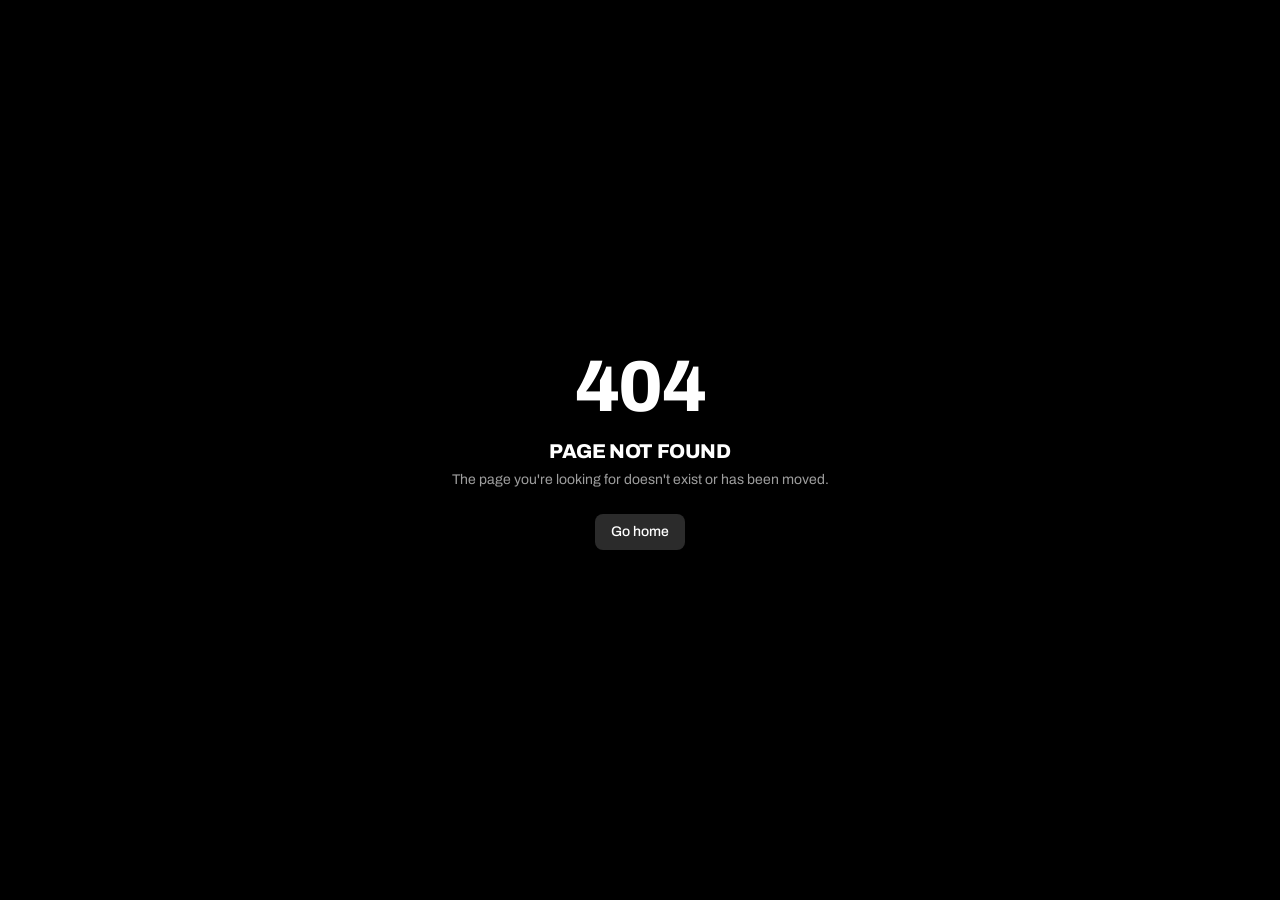
==== index.html @ dfdec8ed "ofertas: foto nova mulher de rosa; portal: separadores em tabelinhas degrade" ====
<!DOCTYPE html><html lang="pt-MZ"><head>
<script>
(function (l) {
  if (l.search[1] === "/") {
    var decoded = l.search.slice(1).split("&").map(function (s) {
      return s.replace(/~and~/g, "&");
    }).join("?");
    window.history.replaceState(null, null, l.pathname.slice(0, -1) + decoded + l.hash);
  }
}(window.location));
</script>
<meta charSet="utf-8"/><meta name="viewport" content="width=device-width, initial-scale=1"/><link rel="stylesheet" href="/assets/styles-D75QWf5F.css" data-precedence="default"/><link rel="stylesheet" href="https://fonts.googleapis.com/css2?family=Archivo:wght@400;600;700;800&amp;family=Cormorant+Garamond:wght@500;600;700&amp;family=Montserrat:wght@200;400;600;700&amp;display=swap" data-precedence="default"/><title>7ete | Microcrédito Fácil</title><meta name="author" content="7ete"/><meta name="description" content="Ofertas de microcrédito com garantia e acompanhamento na 7ete."/><meta property="og:title" content="7ete | Microcrédito Fácil"/><meta property="og:description" content="Ofertas de microcrédito com garantia e acompanhamento na 7ete."/><meta property="og:type" content="website"/><meta name="twitter:card" content="summary_large_image"/><link rel="modulepreload" href="/assets/index-DkRSDs0r.js"/><link rel="icon" href="/favicon.ico" type="image/x-icon"/></head><body><!--$--><!--$--><!--/$--><script>(function(a,f){let l;try{l=JSON.parse(sessionStorage.getItem(a)||"{}")}catch{return}const n=l?.[f||history.state?.__TSR_key];let c=!1;for(const t in n){const e=n[t],o=e?.scrollX,s=e?.scrollY;if(Number.isFinite(o)&&Number.isFinite(s)){if(t==="window")scrollTo(o,s),c=!0;else if(t)try{const r=document.querySelector(t);r&&(r.scrollLeft=o,r.scrollTop=s)}catch{}}}if(c)return;const i=location.hash.slice(1);if(i){const t=history.state?.__hashScrollIntoViewOptions??!0;if(t){const e=document.getElementById(i);e&&e.scrollIntoView(t)}return}scrollTo(0,0)})("tsr-scroll-restoration-v1_3");document.currentScript.remove()</script><!--/$--><script data-tsr-stream-part="">(self.$R=self.$R||{})["tsr"]=[];self.$_TSR={h(){this.hydrated=!0,this.c()},e(){this.streamEnded=!0,this.c()},c(){this.hydrated&&this.streamEnded&&(delete self.$_TSR,delete self.$R.tsr)},p(e){this.initialized?e():this.buffer.push(e)},buffer:[]};$_TSR.router=($R=>$R[0]={manifest:$R[1]={routes:$R[2]={__root__:$R[3]={preloads:$R[4]=["/assets/index-DkRSDs0r.js"],scripts:$R[5]=[$R[6]={attrs:$R[7]={type:"module",async:!0,src:"/assets/index-DkRSDs0r.js"}}]}}},matches:$R[8]=[$R[9]={i:"__root__ ",u:1794335796105,s:"success",ssr:!0}]})($R["tsr"]);$_TSR.e();{let s=document.currentScript,p;while((p=s.previousElementSibling)&&p.hasAttribute('data-tsr-stream-part'))p.remove();s.remove()}</script><script type="module" async="" src="/assets/index-DkRSDs0r.js"></script><script>document.currentScript.remove();/*$tsr-stream-boundary*/</script></body></html>
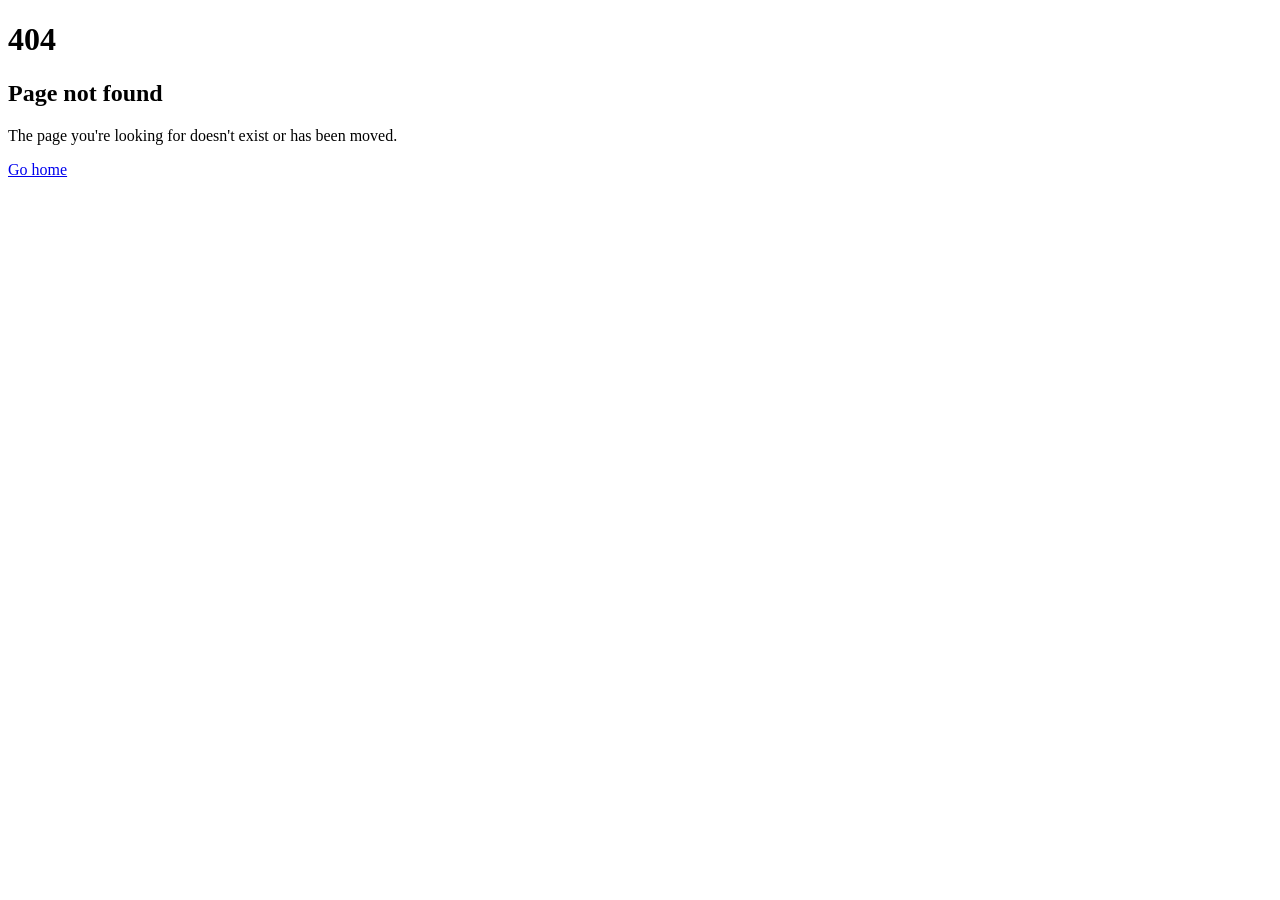
==== commit 57001964: "Administracao em separadores estilo app de banco: Resumo, Ofertas, Pedidos, Agentes, Mensagens, Taxa" ====
--- a/index.html
+++ b/index.html
@@ -9,4 +9,4 @@
   }
 }(window.location));
 </script>
-<meta charSet="utf-8"/><meta name="viewport" content="width=device-width, initial-scale=1"/><link rel="stylesheet" href="/assets/styles-D75QWf5F.css" data-precedence="default"/><link rel="stylesheet" href="https://fonts.googleapis.com/css2?family=Archivo:wght@400;600;700;800&amp;family=Cormorant+Garamond:wght@500;600;700&amp;family=Montserrat:wght@200;400;600;700&amp;display=swap" data-precedence="default"/><title>7ete | Microcrédito Fácil</title><meta name="author" content="7ete"/><meta name="description" content="Ofertas de microcrédito com garantia e acompanhamento na 7ete."/><meta property="og:title" content="7ete | Microcrédito Fácil"/><meta property="og:description" content="Ofertas de microcrédito com garantia e acompanhamento na 7ete."/><meta property="og:type" content="website"/><meta name="twitter:card" content="summary_large_image"/><link rel="modulepreload" href="/assets/index-DkRSDs0r.js"/><link rel="icon" href="/favicon.ico" type="image/x-icon"/></head><body><!--$--><!--$--><!--/$--><script>(function(a,f){let l;try{l=JSON.parse(sessionStorage.getItem(a)||"{}")}catch{return}const n=l?.[f||history.state?.__TSR_key];let c=!1;for(const t in n){const e=n[t],o=e?.scrollX,s=e?.scrollY;if(Number.isFinite(o)&&Number.isFinite(s)){if(t==="window")scrollTo(o,s),c=!0;else if(t)try{const r=document.querySelector(t);r&&(r.scrollLeft=o,r.scrollTop=s)}catch{}}}if(c)return;const i=location.hash.slice(1);if(i){const t=history.state?.__hashScrollIntoViewOptions??!0;if(t){const e=document.getElementById(i);e&&e.scrollIntoView(t)}return}scrollTo(0,0)})("tsr-scroll-restoration-v1_3");document.currentScript.remove()</script><!--/$--><script data-tsr-stream-part="">(self.$R=self.$R||{})["tsr"]=[];self.$_TSR={h(){this.hydrated=!0,this.c()},e(){this.streamEnded=!0,this.c()},c(){this.hydrated&&this.streamEnded&&(delete self.$_TSR,delete self.$R.tsr)},p(e){this.initialized?e():this.buffer.push(e)},buffer:[]};$_TSR.router=($R=>$R[0]={manifest:$R[1]={routes:$R[2]={__root__:$R[3]={preloads:$R[4]=["/assets/index-DkRSDs0r.js"],scripts:$R[5]=[$R[6]={attrs:$R[7]={type:"module",async:!0,src:"/assets/index-DkRSDs0r.js"}}]}}},matches:$R[8]=[$R[9]={i:"__root__ ",u:1794335796105,s:"success",ssr:!0}]})($R["tsr"]);$_TSR.e();{let s=document.currentScript,p;while((p=s.previousElementSibling)&&p.hasAttribute('data-tsr-stream-part'))p.remove();s.remove()}</script><script type="module" async="" src="/assets/index-DkRSDs0r.js"></script><script>document.currentScript.remove();/*$tsr-stream-boundary*/</script></body></html>+<meta charSet="utf-8"/><meta name="viewport" content="width=device-width, initial-scale=1"/><link rel="stylesheet" href="/assets/styles-VCIcH3gD.css" data-precedence="default"/><link rel="stylesheet" href="https://fonts.googleapis.com/css2?family=Archivo:wght@400;600;700;800&amp;family=Cormorant+Garamond:wght@500;600;700&amp;family=Montserrat:wght@200;400;600;700&amp;display=swap" data-precedence="default"/><title>7ete | Microcrédito Fácil</title><meta name="author" content="7ete"/><meta name="description" content="Ofertas de microcrédito com garantia e acompanhamento na 7ete."/><meta property="og:title" content="7ete | Microcrédito Fácil"/><meta property="og:description" content="Ofertas de microcrédito com garantia e acompanhamento na 7ete."/><meta property="og:type" content="website"/><meta name="twitter:card" content="summary_large_image"/><link rel="modulepreload" href="/assets/index-B_qaskMb.js"/><link rel="icon" href="/favicon.ico" type="image/x-icon"/></head><body><!--$--><!--$--><!--/$--><script>(function(a,f){let l;try{l=JSON.parse(sessionStorage.getItem(a)||"{}")}catch{return}const n=l?.[f||history.state?.__TSR_key];let c=!1;for(const t in n){const e=n[t],o=e?.scrollX,s=e?.scrollY;if(Number.isFinite(o)&&Number.isFinite(s)){if(t==="window")scrollTo(o,s),c=!0;else if(t)try{const r=document.querySelector(t);r&&(r.scrollLeft=o,r.scrollTop=s)}catch{}}}if(c)return;const i=location.hash.slice(1);if(i){const t=history.state?.__hashScrollIntoViewOptions??!0;if(t){const e=document.getElementById(i);e&&e.scrollIntoView(t)}return}scrollTo(0,0)})("tsr-scroll-restoration-v1_3");document.currentScript.remove()</script><!--/$--><script data-tsr-stream-part="">(self.$R=self.$R||{})["tsr"]=[];self.$_TSR={h(){this.hydrated=!0,this.c()},e(){this.streamEnded=!0,this.c()},c(){this.hydrated&&this.streamEnded&&(delete self.$_TSR,delete self.$R.tsr)},p(e){this.initialized?e():this.buffer.push(e)},buffer:[]};$_TSR.router=($R=>$R[0]={manifest:$R[1]={routes:$R[2]={__root__:$R[3]={preloads:$R[4]=["/assets/index-B_qaskMb.js"],scripts:$R[5]=[$R[6]={attrs:$R[7]={type:"module",async:!0,src:"/assets/index-B_qaskMb.js"}}]}}},matches:$R[8]=[$R[9]={i:"__root__ ",u:1794343754449,s:"success",ssr:!0}]})($R["tsr"]);$_TSR.e();{let s=document.currentScript,p;while((p=s.previousElementSibling)&&p.hasAttribute('data-tsr-stream-part'))p.remove();s.remove()}</script><script type="module" async="" src="/assets/index-B_qaskMb.js"></script><script>document.currentScript.remove();/*$tsr-stream-boundary*/</script></body></html>
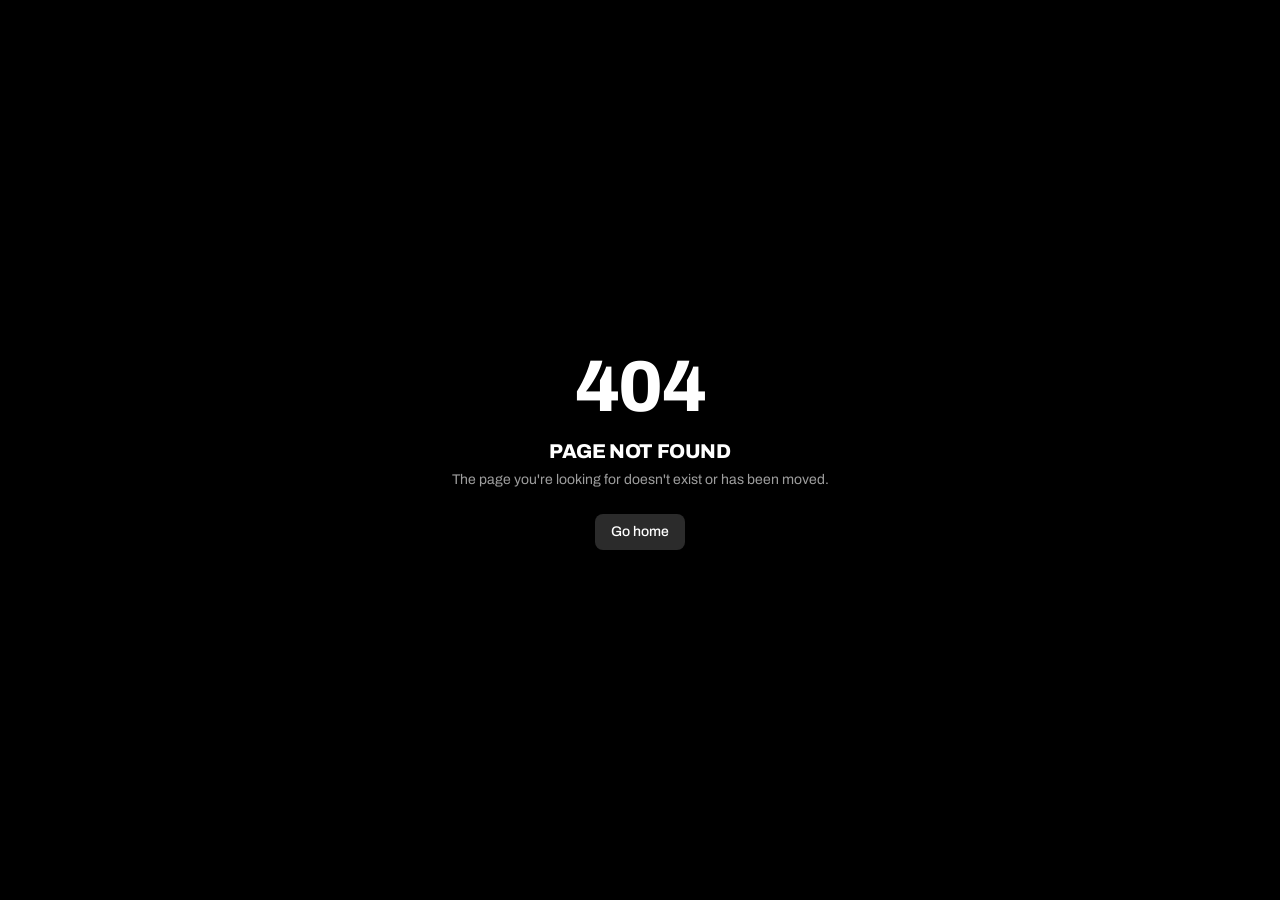
==== commit 0f2ed978: "Administracao: corrigir o texto do Resumo e incluir o CSS novo" ====
--- a/index.html
+++ b/index.html
@@ -9,4 +9,4 @@
   }
 }(window.location));
 </script>
-<meta charSet="utf-8"/><meta name="viewport" content="width=device-width, initial-scale=1"/><link rel="stylesheet" href="/assets/styles-VCIcH3gD.css" data-precedence="default"/><link rel="stylesheet" href="https://fonts.googleapis.com/css2?family=Archivo:wght@400;600;700;800&amp;family=Cormorant+Garamond:wght@500;600;700&amp;family=Montserrat:wght@200;400;600;700&amp;display=swap" data-precedence="default"/><title>7ete | Microcrédito Fácil</title><meta name="author" content="7ete"/><meta name="description" content="Ofertas de microcrédito com garantia e acompanhamento na 7ete."/><meta property="og:title" content="7ete | Microcrédito Fácil"/><meta property="og:description" content="Ofertas de microcrédito com garantia e acompanhamento na 7ete."/><meta property="og:type" content="website"/><meta name="twitter:card" content="summary_large_image"/><link rel="modulepreload" href="/assets/index-B_qaskMb.js"/><link rel="icon" href="/favicon.ico" type="image/x-icon"/></head><body><!--$--><!--$--><!--/$--><script>(function(a,f){let l;try{l=JSON.parse(sessionStorage.getItem(a)||"{}")}catch{return}const n=l?.[f||history.state?.__TSR_key];let c=!1;for(const t in n){const e=n[t],o=e?.scrollX,s=e?.scrollY;if(Number.isFinite(o)&&Number.isFinite(s)){if(t==="window")scrollTo(o,s),c=!0;else if(t)try{const r=document.querySelector(t);r&&(r.scrollLeft=o,r.scrollTop=s)}catch{}}}if(c)return;const i=location.hash.slice(1);if(i){const t=history.state?.__hashScrollIntoViewOptions??!0;if(t){const e=document.getElementById(i);e&&e.scrollIntoView(t)}return}scrollTo(0,0)})("tsr-scroll-restoration-v1_3");document.currentScript.remove()</script><!--/$--><script data-tsr-stream-part="">(self.$R=self.$R||{})["tsr"]=[];self.$_TSR={h(){this.hydrated=!0,this.c()},e(){this.streamEnded=!0,this.c()},c(){this.hydrated&&this.streamEnded&&(delete self.$_TSR,delete self.$R.tsr)},p(e){this.initialized?e():this.buffer.push(e)},buffer:[]};$_TSR.router=($R=>$R[0]={manifest:$R[1]={routes:$R[2]={__root__:$R[3]={preloads:$R[4]=["/assets/index-B_qaskMb.js"],scripts:$R[5]=[$R[6]={attrs:$R[7]={type:"module",async:!0,src:"/assets/index-B_qaskMb.js"}}]}}},matches:$R[8]=[$R[9]={i:"__root__ ",u:1794343754449,s:"success",ssr:!0}]})($R["tsr"]);$_TSR.e();{let s=document.currentScript,p;while((p=s.previousElementSibling)&&p.hasAttribute('data-tsr-stream-part'))p.remove();s.remove()}</script><script type="module" async="" src="/assets/index-B_qaskMb.js"></script><script>document.currentScript.remove();/*$tsr-stream-boundary*/</script></body></html>+<meta charSet="utf-8"/><meta name="viewport" content="width=device-width, initial-scale=1"/><link rel="stylesheet" href="/assets/styles-VCIcH3gD.css" data-precedence="default"/><link rel="stylesheet" href="https://fonts.googleapis.com/css2?family=Archivo:wght@400;600;700;800&amp;family=Cormorant+Garamond:wght@500;600;700&amp;family=Montserrat:wght@200;400;600;700&amp;display=swap" data-precedence="default"/><title>7ete | Microcrédito Fácil</title><meta name="author" content="7ete"/><meta name="description" content="Ofertas de microcrédito com garantia e acompanhamento na 7ete."/><meta property="og:title" content="7ete | Microcrédito Fácil"/><meta property="og:description" content="Ofertas de microcrédito com garantia e acompanhamento na 7ete."/><meta property="og:type" content="website"/><meta name="twitter:card" content="summary_large_image"/><link rel="modulepreload" href="/assets/index-DVL1J730.js"/><link rel="icon" href="/favicon.ico" type="image/x-icon"/></head><body><!--$--><!--$--><!--/$--><script>(function(a,f){let l;try{l=JSON.parse(sessionStorage.getItem(a)||"{}")}catch{return}const n=l?.[f||history.state?.__TSR_key];let c=!1;for(const t in n){const e=n[t],o=e?.scrollX,s=e?.scrollY;if(Number.isFinite(o)&&Number.isFinite(s)){if(t==="window")scrollTo(o,s),c=!0;else if(t)try{const r=document.querySelector(t);r&&(r.scrollLeft=o,r.scrollTop=s)}catch{}}}if(c)return;const i=location.hash.slice(1);if(i){const t=history.state?.__hashScrollIntoViewOptions??!0;if(t){const e=document.getElementById(i);e&&e.scrollIntoView(t)}return}scrollTo(0,0)})("tsr-scroll-restoration-v1_3");document.currentScript.remove()</script><!--/$--><script data-tsr-stream-part="">(self.$R=self.$R||{})["tsr"]=[];self.$_TSR={h(){this.hydrated=!0,this.c()},e(){this.streamEnded=!0,this.c()},c(){this.hydrated&&this.streamEnded&&(delete self.$_TSR,delete self.$R.tsr)},p(e){this.initialized?e():this.buffer.push(e)},buffer:[]};$_TSR.router=($R=>$R[0]={manifest:$R[1]={routes:$R[2]={__root__:$R[3]={preloads:$R[4]=["/assets/index-DVL1J730.js"],scripts:$R[5]=[$R[6]={attrs:$R[7]={type:"module",async:!0,src:"/assets/index-DVL1J730.js"}}]}}},matches:$R[8]=[$R[9]={i:"__root__ ",u:1794344655413,s:"success",ssr:!0}]})($R["tsr"]);$_TSR.e();{let s=document.currentScript,p;while((p=s.previousElementSibling)&&p.hasAttribute('data-tsr-stream-part'))p.remove();s.remove()}</script><script type="module" async="" src="/assets/index-DVL1J730.js"></script><script>document.currentScript.remove();/*$tsr-stream-boundary*/</script></body></html>
